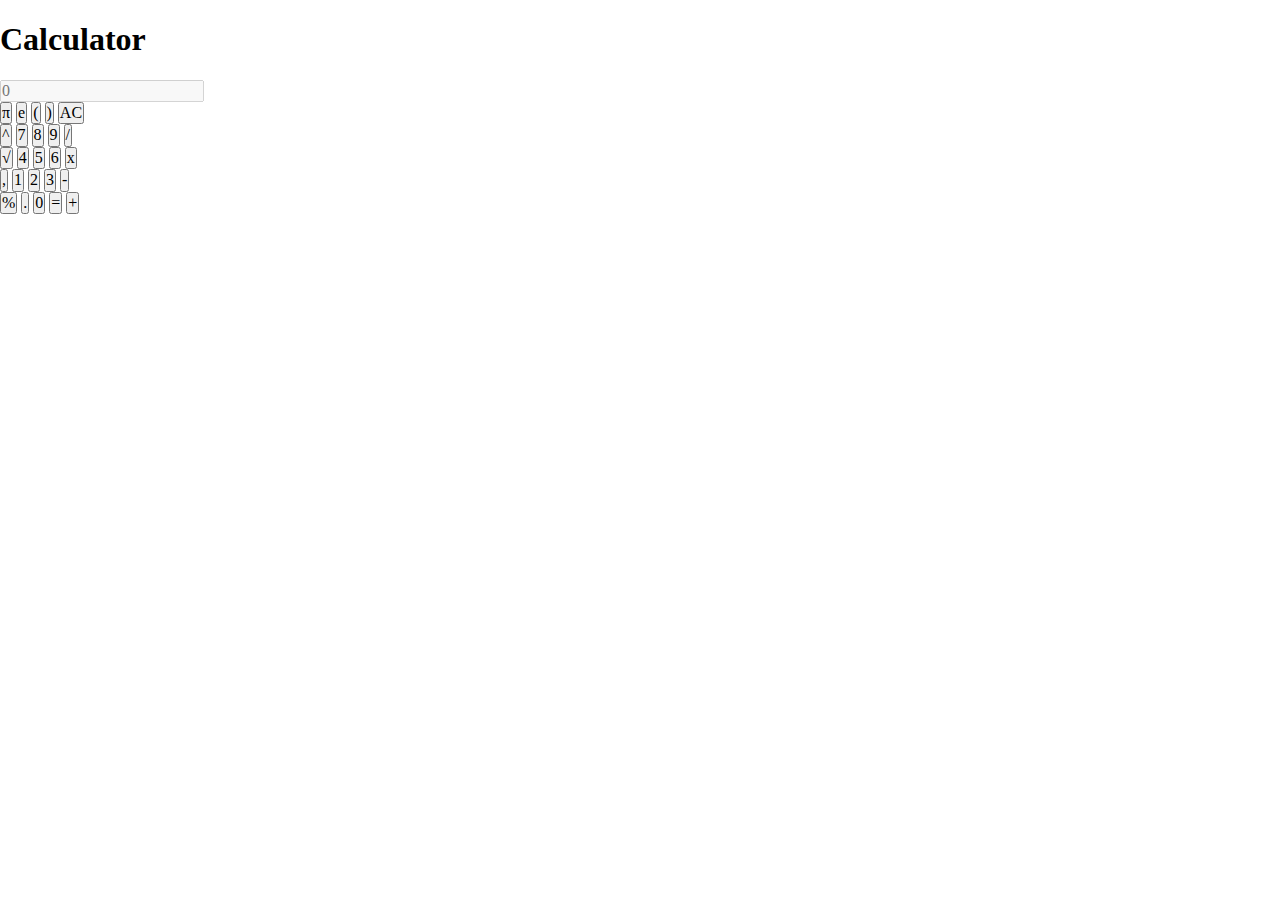
==== calculator.html @ 9c0419e0 "HTML CSS JavaScript" ====
<!-- Calculcadora | Calculator -->
<!DOCTYPE html>
<html>
<head>
    <title>Calculator</title>
</head>
<body>
    <!--Enlazar html con CSS | Link html with CSS-->
    <link rel="stylesheet" type="text/css" href="normalize.css">
    <link rel="stylesheet" type="text/css" href="calculator.css">

    <h1>Calculator</h1>
    <div id="calculator-div">
        <!--Operacion | Operation-->
        <input type="text" id="contacto-div__input" placeholder="0" disabled>
        <br>
        <!--Botones | Buttons-->
        <button type="contacto-div__button" onclick="agregar('Pi')">π</button>
        <button type="contacto-div__button" onclick="agregar('e')">e</button>
        <button type="contacto-div__button" onclick="agregar('(')">(</button>
        <button type="contacto-div__button" onclick="agregar(')')">)</button>
        <button type="contacto-div__button" onclick="agregar('AC')">AC</button>
        <br>
        <button type="contacto-div__button" onclick="agregar('**')">^</button>
        <button type="contacto-div__button" onclick="agregar('7')">7</button>
        <button type="contacto-div__button" onclick="agregar('8')">8</button>
        <button type="contacto-div__button" onclick="agregar('9')">9</button>
        <button type="contacto-div__button" onclick="agregar('/')">/</button>
        <br>
        <button type="contacto-div__button" onclick="agregar('**0.5')">√</button>
        <button type="contacto-div__button" onclick="agregar('4')">4</button>
        <button type="contacto-div__button" onclick="agregar('5')">5</button>
        <button type="contacto-div__button" onclick="agregar('6')">6</button>
        <button type="contacto-div__button" onclick="agregar('*')">x</button>
        <br>
        <button type="contacto-div__button" onclick="agregar(',')">,</button>
        <button type="contacto-div__button" onclick="agregar('1')">1</button>
        <button type="contacto-div__button" onclick="agregar('2')">2</button>
        <button type="contacto-div__button" onclick="agregar('3')">3</button>
        <button type="contacto-div__button" onclick="agregar('-')">-</button>
        <br>
        <button type="contacto-div__button" onclick="agregar('%')">%</button>
        <button type="contacto-div__button" onclick="agregar('.')">.</button>
        <button type="contacto-div__button" onclick="agregar('0')">0</button>
        <button type="contacto-div__button" onclick="agregar('=')">=</button>
        <button type="contacto-div__button" onclick="agregar('+')">+</button>
    </div>
    <!--Enlazar html con JS | Link html with JS-->
    <script src="calculator.js"></script>
</body>
</html>
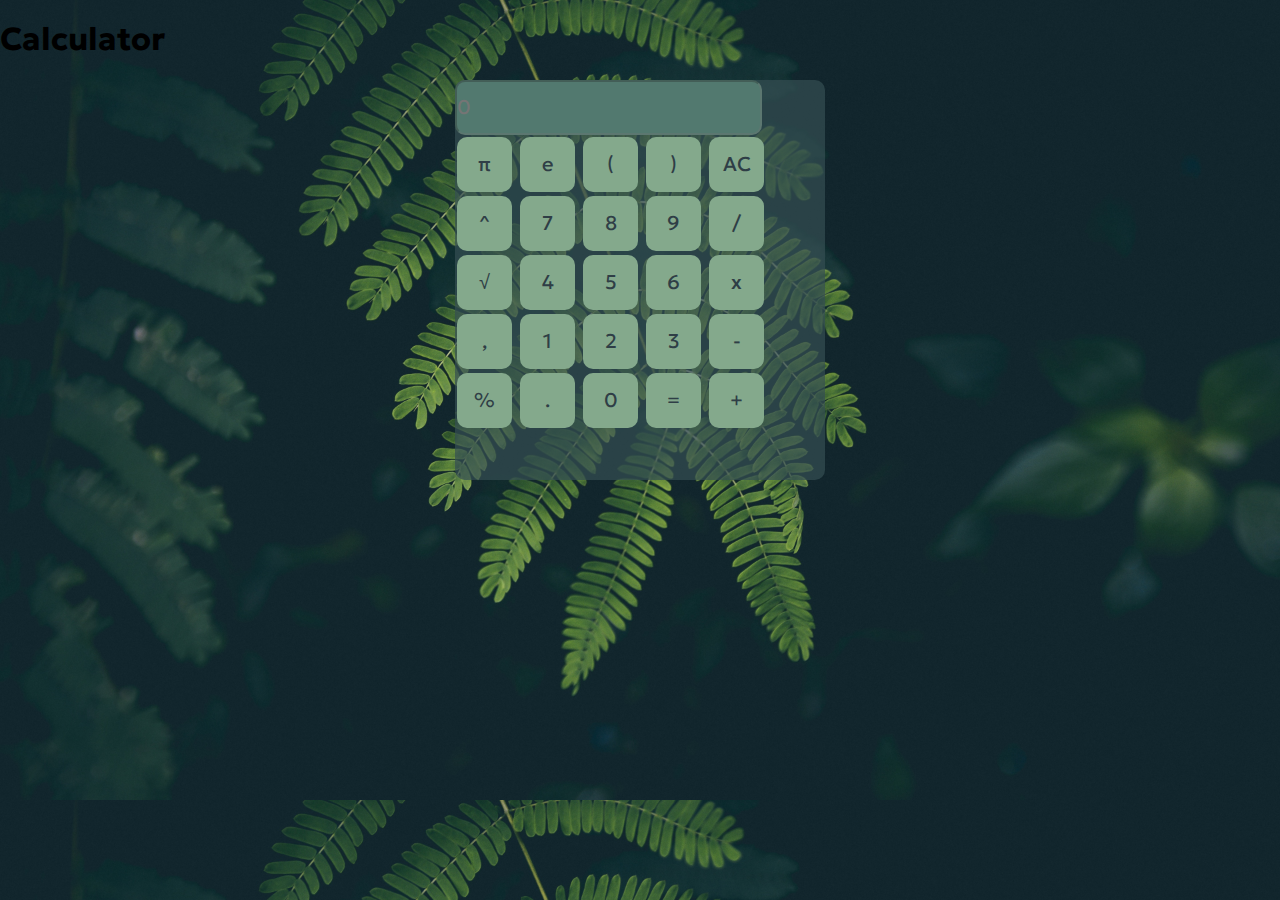
==== commit 9d80cf0d: "update" ====
--- a/calculator.html
+++ b/calculator.html
@@ -8,42 +8,42 @@
     <!--Enlazar html con CSS | Link html with CSS-->
     <link rel="stylesheet" type="text/css" href="normalize.css">
     <link rel="stylesheet" type="text/css" href="calculator.css">
-
+    <link href="https://fonts.googleapis.com/css2?family=Geologica&family=Montserrat:wght@600&family=Pixelify+Sans&family=Roboto:wght@100&display=swap" rel="stylesheet">
     <h1>Calculator</h1>
-    <div id="calculator-div">
+        <div class="calculator-div">
         <!--Operacion | Operation-->
         <input type="text" id="contacto-div__input" placeholder="0" disabled>
         <br>
         <!--Botones | Buttons-->
-        <button type="contacto-div__button" onclick="agregar('Pi')">π</button>
-        <button type="contacto-div__button" onclick="agregar('e')">e</button>
-        <button type="contacto-div__button" onclick="agregar('(')">(</button>
-        <button type="contacto-div__button" onclick="agregar(')')">)</button>
-        <button type="contacto-div__button" onclick="agregar('AC')">AC</button>
+        <button type="button" class="contacto-div__button" onclick="agregar('Pi')">π</button>
+        <button type="button" class="contacto-div__button"  onclick="agregar('e')">e</button>
+        <button type="button" class="contacto-div__button" onclick="agregar('(')">(</button>
+        <button type="button" class="contacto-div__button" onclick="agregar(')')">)</button>
+        <button type="button" class="contacto-div__button" onclick="agregar('AC')">AC</button>
         <br>
-        <button type="contacto-div__button" onclick="agregar('**')">^</button>
-        <button type="contacto-div__button" onclick="agregar('7')">7</button>
-        <button type="contacto-div__button" onclick="agregar('8')">8</button>
-        <button type="contacto-div__button" onclick="agregar('9')">9</button>
-        <button type="contacto-div__button" onclick="agregar('/')">/</button>
+        <button type="button" class="contacto-div__button" onclick="agregar('**')">^</button>
+        <button type="button" class="contacto-div__button" onclick="agregar('7')">7</button>
+        <button type="button" class="contacto-div__button" onclick="agregar('8')">8</button>
+        <button type="button" class="contacto-div__button" onclick="agregar('9')">9</button>
+        <button type="button" class="contacto-div__button" onclick="agregar('/')">/</button>
         <br>
-        <button type="contacto-div__button" onclick="agregar('**0.5')">√</button>
-        <button type="contacto-div__button" onclick="agregar('4')">4</button>
-        <button type="contacto-div__button" onclick="agregar('5')">5</button>
-        <button type="contacto-div__button" onclick="agregar('6')">6</button>
-        <button type="contacto-div__button" onclick="agregar('*')">x</button>
+        <button type="button" class="contacto-div__button" onclick="agregar('**0.5')">√</button>
+        <button type="button" class="contacto-div__button" onclick="agregar('4')">4</button>
+        <button type="button" class="contacto-div__button" onclick="agregar('5')">5</button>
+        <button type="button" class="contacto-div__button" onclick="agregar('6')">6</button>
+        <button type="button" class="contacto-div__button" onclick="agregar('*')">x</button>
         <br>
-        <button type="contacto-div__button" onclick="agregar(',')">,</button>
-        <button type="contacto-div__button" onclick="agregar('1')">1</button>
-        <button type="contacto-div__button" onclick="agregar('2')">2</button>
-        <button type="contacto-div__button" onclick="agregar('3')">3</button>
-        <button type="contacto-div__button" onclick="agregar('-')">-</button>
+        <button type="button" class="contacto-div__button" onclick="agregar(',')">,</button>
+        <button type="button" class="contacto-div__button" onclick="agregar('1')">1</button>
+        <button type="button" class="contacto-div__button" onclick="agregar('2')">2</button>
+        <button type="button" class="contacto-div__button" onclick="agregar('3')">3</button>
+        <button type="button" class="contacto-div__button" onclick="agregar('-')">-</button>
         <br>
-        <button type="contacto-div__button" onclick="agregar('%')">%</button>
-        <button type="contacto-div__button" onclick="agregar('.')">.</button>
-        <button type="contacto-div__button" onclick="agregar('0')">0</button>
-        <button type="contacto-div__button" onclick="agregar('=')">=</button>
-        <button type="contacto-div__button" onclick="agregar('+')">+</button>
+        <button type="button" class="contacto-div__button" onclick="agregar('%')">%</button>
+        <button type="button" class="contacto-div__button" onclick="agregar('.')">.</button>
+        <button type="button" class="contacto-div__button" onclick="agregar('0')">0</button>
+        <button type="button" class="contacto-div__button" onclick="agregar('=')">=</button>
+        <button type="button" class="contacto-div__button" onclick="agregar('+')">+</button>
     </div>
     <!--Enlazar html con JS | Link html with JS-->
     <script src="calculator.js"></script>
--- a/calculator.css
+++ b/calculator.css
@@ -0,0 +1,51 @@
+/*Paleta de Color | Color Palette*/
+/*
+cad2c5
+84a98c
+52796f
+354f52
+2f3e46
+*/
+
+body{
+    /*Imagen de fondo | Background image*/
+    background-image: url("Wallpapers.jpg");
+    /*Tamaño de la imagen | Image size*/
+    background-size: cover;
+    /*Tipografia | Font*/;
+    font-family: 'Geologica', sans-serif;
+    
+}
+
+.calculator-div{
+    width: 370px;
+    height: 400px;
+    background-color: rgba(53, 79, 82,0.7);
+    border-radius: 10px;
+    margin: auto;
+}
+
+.contacto-div__button{
+    width: 55px;
+    height: 55px;
+    background-color: #84a98c;
+    border-radius: 10px;
+    color: #2f3e46;
+    cursor: pointer;
+    font-size: 20px;
+    margin: 2px;
+    border: none;
+}
+
+.contacto-div__button:active {
+    background-color: #52796f; /* Cambia este valor al color que desees cuando el botón es presionado */
+}
+
+#contacto-div__input{
+    width: 307px;
+    height: 55px;
+    border-radius: 10px;
+    font-size: 20px;
+    color: #cad2c5;
+    background-color: #52796f
+}
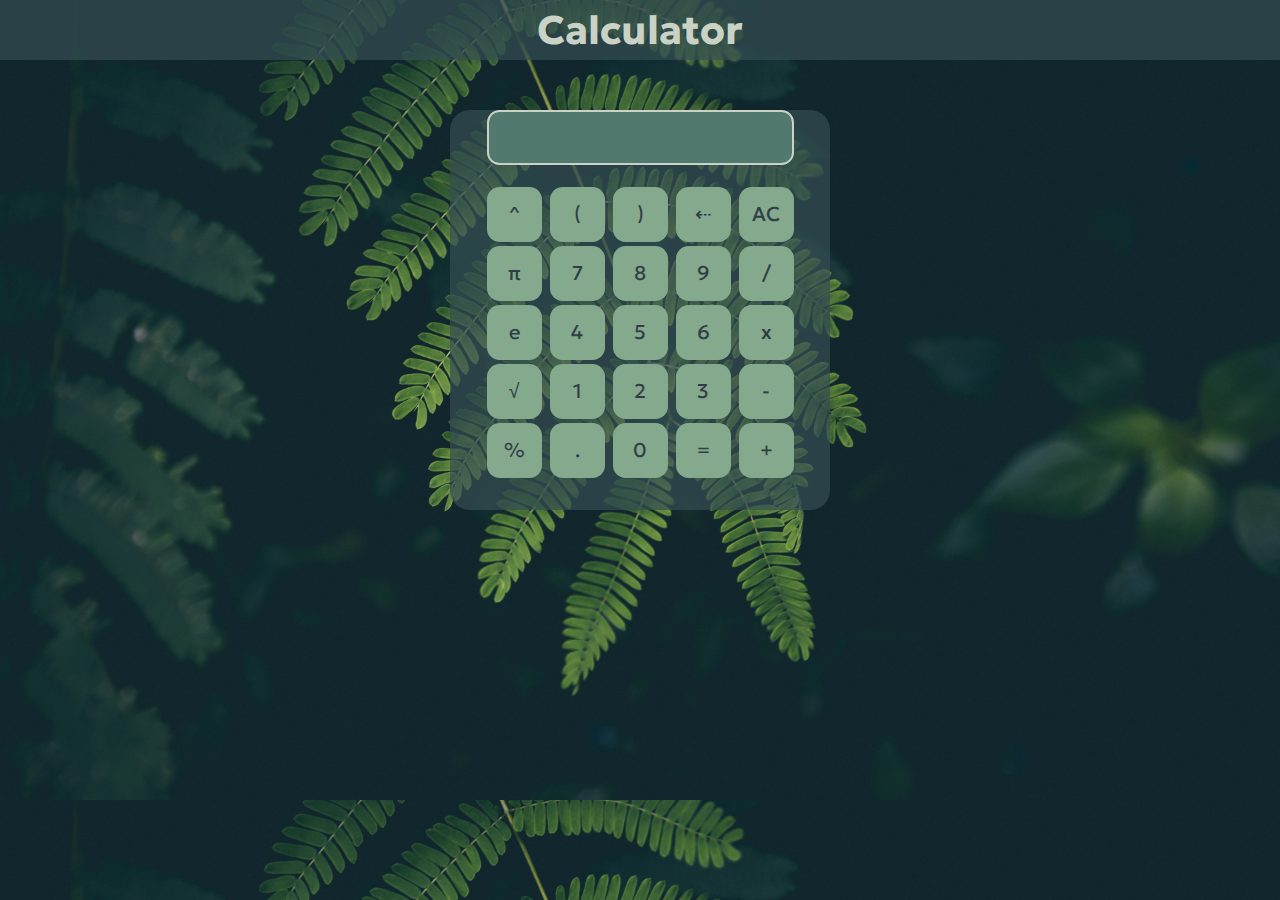
==== commit 5ca9fecf: "Update" ====
--- a/calculator.html
+++ b/calculator.html
@@ -1,51 +1,113 @@
 <!-- Calculcadora | Calculator -->
 <!DOCTYPE html>
 <html>
+
 <head>
     <title>Calculator</title>
 </head>
+
 <body>
     <!--Enlazar html con CSS | Link html with CSS-->
-    <link rel="stylesheet" type="text/css" href="normalize.css">
-    <link rel="stylesheet" type="text/css" href="calculator.css">
-    <link href="https://fonts.googleapis.com/css2?family=Geologica&family=Montserrat:wght@600&family=Pixelify+Sans&family=Roboto:wght@100&display=swap" rel="stylesheet">
+    <link rel="stylesheet" type="text/css" href="normalize.css" />
+    <link rel="stylesheet" type="text/css" href="calculator.css" />
+    <link href="https://fonts.googleapis.com/css2?family=Geologica&family=Montserrat:wght@600&family=Pixelify+Sans&family=Roboto:wght@100&display=swap" rel="stylesheet" />
     <h1>Calculator</h1>
-        <div class="calculator-div">
-        <!--Operacion | Operation-->
-        <input type="text" id="contacto-div__input" placeholder="0" disabled>
-        <br>
+    <!--Calculadora | Calculator-->
+    <div class="calculator-div">
+        <!--Mostrar Operacion | Show Operation-->
+        <div class="calculator-div__div1">
+            <input type="text" id="contacto-div__div-input" disabled />
+        </div>
         <!--Botones | Buttons-->
-        <button type="button" class="contacto-div__button" onclick="agregar('Pi')">π</button>
-        <button type="button" class="contacto-div__button"  onclick="agregar('e')">e</button>
-        <button type="button" class="contacto-div__button" onclick="agregar('(')">(</button>
-        <button type="button" class="contacto-div__button" onclick="agregar(')')">)</button>
-        <button type="button" class="contacto-div__button" onclick="agregar('AC')">AC</button>
-        <br>
-        <button type="button" class="contacto-div__button" onclick="agregar('**')">^</button>
-        <button type="button" class="contacto-div__button" onclick="agregar('7')">7</button>
-        <button type="button" class="contacto-div__button" onclick="agregar('8')">8</button>
-        <button type="button" class="contacto-div__button" onclick="agregar('9')">9</button>
-        <button type="button" class="contacto-div__button" onclick="agregar('/')">/</button>
-        <br>
-        <button type="button" class="contacto-div__button" onclick="agregar('**0.5')">√</button>
-        <button type="button" class="contacto-div__button" onclick="agregar('4')">4</button>
-        <button type="button" class="contacto-div__button" onclick="agregar('5')">5</button>
-        <button type="button" class="contacto-div__button" onclick="agregar('6')">6</button>
-        <button type="button" class="contacto-div__button" onclick="agregar('*')">x</button>
-        <br>
-        <button type="button" class="contacto-div__button" onclick="agregar(',')">,</button>
-        <button type="button" class="contacto-div__button" onclick="agregar('1')">1</button>
-        <button type="button" class="contacto-div__button" onclick="agregar('2')">2</button>
-        <button type="button" class="contacto-div__button" onclick="agregar('3')">3</button>
-        <button type="button" class="contacto-div__button" onclick="agregar('-')">-</button>
-        <br>
-        <button type="button" class="contacto-div__button" onclick="agregar('%')">%</button>
-        <button type="button" class="contacto-div__button" onclick="agregar('.')">.</button>
-        <button type="button" class="contacto-div__button" onclick="agregar('0')">0</button>
-        <button type="button" class="contacto-div__button" onclick="agregar('=')">=</button>
-        <button type="button" class="contacto-div__button" onclick="agregar('+')">+</button>
+        <div class="calculator-div__div2">
+            <!--Primer Fila | First Row-->
+            <button type="button" class="contacto-div__dev-button" onclick="agregar('**')">
+                ^
+            </button>
+            <button type="button" class="contacto-div__dev-button" onclick="agregar('(')">
+                (
+            </button>
+            <button type="button" class="contacto-div__dev-button" onclick="agregar(')')">
+                )
+            </button>
+            <button type="button" class="contacto-div__dev-button" onclick="agregar('A')">
+                ⇠
+            </button>
+            <button type="button" class="contacto-div__dev-button" onclick="agregar('C')">
+                AC
+            </button>
+            <br />
+            <!--Segunda Fila | Second Row-->
+            <button type="button" class="contacto-div__dev-button" onclick="agregar('P')">
+                π
+            </button>
+            <button type="button" class="contacto-div__dev-button" onclick="agregar('7')">
+                7
+            </button>
+            <button type="button" class="contacto-div__dev-button" onclick="agregar('8')">
+                8
+            </button>
+            <button type="button" class="contacto-div__dev-button" onclick="agregar('9')">
+                9
+            </button>
+            <button type="button" class="contacto-div__dev-button" onclick="agregar('/')">
+                /
+            </button>
+            <br />
+            <!--Tercer Fila | Third Row-->
+            <button type="button" class="contacto-div__dev-button" onclick="agregar('e')">
+                e
+            </button>
+            <button type="button" class="contacto-div__dev-button" onclick="agregar('4')">
+                4
+            </button>
+            <button type="button" class="contacto-div__dev-button" onclick="agregar('5')">
+                5
+            </button>
+            <button type="button" class="contacto-div__dev-button" onclick="agregar('6')">
+                6
+            </button>
+            <button type="button" class="contacto-div__dev-button" onclick="agregar('*')">
+                x
+            </button>
+            <br />
+            <!--Cuarta Fila | Fourth Row-->
+            <button type="button" class="contacto-div__dev-button" onclick="agregar('R')">
+                √
+            </button>
+            <button type="button" class="contacto-div__dev-button" onclick="agregar('1')">
+                1
+            </button>
+            <button type="button" class="contacto-div__dev-button" onclick="agregar('2')">
+                2
+            </button>
+            <button type="button" class="contacto-div__dev-button" onclick="agregar('3')">
+                3
+            </button>
+            <button type="button" class="contacto-div__dev-button" onclick="agregar('-')">
+                -
+            </button>
+            <br />
+            <!--Quinta Fila | Fifth Row-->
+            <button type="button" class="contacto-div__dev-button" onclick="agregar('%')">
+                %
+            </button>
+            <button type="button" class="contacto-div__dev-button" onclick="agregar('.')">
+                .
+            </button>
+            <button type="button" class="contacto-div__dev-button" onclick="agregar('0')">
+                0
+            </button>
+            <button type="button" class="contacto-div__dev-button" onclick="agregar('=')">
+                =
+            </button>
+            <button type="button" class="contacto-div__dev-button" onclick="agregar('+')">
+                +
+            </button>
+        </div>
     </div>
     <!--Enlazar html con JS | Link html with JS-->
     <script src="calculator.js"></script>
 </body>
-</html>
+
+</html>--- a/calculator.css
+++ b/calculator.css
@@ -8,28 +8,60 @@
 */
 
 body{
-    /*Imagen de fondo | Background image*/
     background-image: url("Wallpapers.jpg");
-    /*Tamaño de la imagen | Image size*/
     background-size: cover;
-    /*Tipografia | Font*/;
     font-family: 'Geologica', sans-serif;
-    
+}
+
+h1{
+    background-color: #354f52b3;
+    color: #cad2c5;
+    height: 60px;
+    font-size: 40px;
+    margin: 0;
+    display: flex;
+    justify-content: center;
+    align-items: center;
+
 }
 
 .calculator-div{
-    width: 370px;
+    width: 380px;
     height: 400px;
     background-color: rgba(53, 79, 82,0.7);
-    border-radius: 10px;
+    border-radius: 20px;
+    margin: auto;
+    margin-top: 50px;
+}
+
+.calculator-div__div1{
+    width: 307px;
+    height: 55px;
     margin: auto;
 }
 
-.contacto-div__button{
+#contacto-div__div-input{
+    width: 307px;
+    height: 55px;
+    border: 2px solid #cad2c5;
+    border-radius: 12.5px;
+    font-size: 25px;
+    color: #cad2c5;
+    background-color: #52796f
+}
+
+.calculator-div__div2{
+    width: 311px;
+    height: 300px;
+    margin: auto;
+    margin-top: 20px;
+}
+
+.contacto-div__dev-button{
     width: 55px;
     height: 55px;
     background-color: #84a98c;
-    border-radius: 10px;
+    border-radius: 12.5px;
     color: #2f3e46;
     cursor: pointer;
     font-size: 20px;
@@ -37,15 +69,6 @@
     border: none;
 }
 
-.contacto-div__button:active {
-    background-color: #52796f; /* Cambia este valor al color que desees cuando el botón es presionado */
+.contacto-div__dev-button:active {
+    background-color: #52796f; 
 }
-
-#contacto-div__input{
-    width: 307px;
-    height: 55px;
-    border-radius: 10px;
-    font-size: 20px;
-    color: #cad2c5;
-    background-color: #52796f
-}
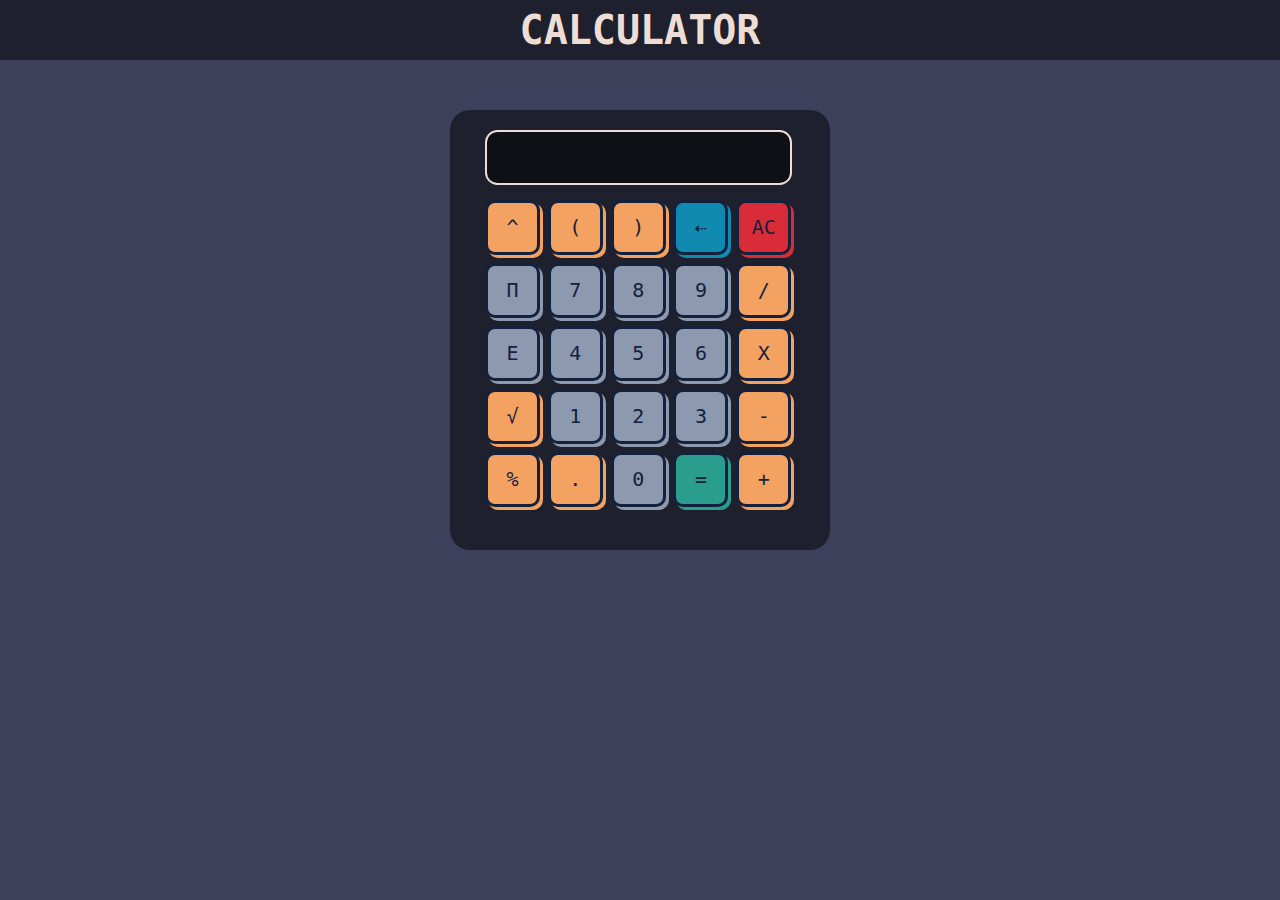
==== commit 83259201: "Update CSS and HTML" ====
--- a/calculator.html
+++ b/calculator.html
@@ -1,113 +1,116 @@
 <!-- Calculcadora | Calculator -->
 <!DOCTYPE html>
 <html>
+    <!--Encabezado | Header-->
+    <head>
+        <title>Calculator</title>
+    </head>
 
-<head>
-    <title>Calculator</title>
-</head>
+    <!--Cuerpo | Body-->
+    <body>
+        <!--Enlazar html con CSS Normalizer| Link html with CSS Normalizer-->
+        <link rel="stylesheet" type="text/css" href="normalize.css" />
+        <!--Enlazar html con CSS | Link html with CSS-->
+        <link rel="stylesheet" type="text/css" href="calculator.css" />
+        <!--Enlazar html con Google Fonts | Link html with Google Fonts-->
+        <link href="https://fonts.googleapis.com/css2?family=Geologica&family=Montserrat:wght@600&family=Pixelify+Sans&family=Roboto:wght@100&display=swap" rel="stylesheet" />
+        
+        <!--Titulo | Title-->
+        <h1>Calculator</h1>
 
-<body>
-    <!--Enlazar html con CSS | Link html with CSS-->
-    <link rel="stylesheet" type="text/css" href="normalize.css" />
-    <link rel="stylesheet" type="text/css" href="calculator.css" />
-    <link href="https://fonts.googleapis.com/css2?family=Geologica&family=Montserrat:wght@600&family=Pixelify+Sans&family=Roboto:wght@100&display=swap" rel="stylesheet" />
-    <h1>Calculator</h1>
-    <!--Calculadora | Calculator-->
-    <div class="calculator-div">
-        <!--Mostrar Operacion | Show Operation-->
-        <div class="calculator-div__div1">
-            <input type="text" id="contacto-div__div-input" disabled />
+        <!--Contenedor de la calculadora | Calculator Container-->
+        <div class="calculator-div">
+
+            <!--Mostrar Operacion | Show Operation-->
+            <div class="calculator-div__div1">
+                <input type="text" id="contacto-div__div-input" disabled />
+            </div>
+
+            <!--Botones | Buttons-->
+            <div class="calculator-div__div2">
+             <!--Primer Fila | First Row-->
+                <button type="button" class="contacto-div__dev-button-symbols" onclick="agregar('**')">
+                    ^
+                </button>
+                <button type="button" class="contacto-div__dev-button-symbols" onclick="agregar('(')">
+                    (
+                </button>
+                <button type="button" class="contacto-div__dev-button-symbols" onclick="agregar(')')">
+                    )
+                </button>
+                <button type="button" class="contacto-div__dev-button-delete2" onclick="agregar('A')">
+                    ⇠
+                </button>
+                <button type="button" class="contacto-div__dev-button-delete" onclick="agregar('C')">
+                    AC
+                </button>
+                <!--Segunda Fila | Second Row-->
+                <button type="button" class="contacto-div__dev-button-number" onclick="agregar('P')">
+                    π
+                </button>
+                <button type="button" class="contacto-div__dev-button-number" onclick="agregar('7')">
+                    7
+                </button>
+                <button type="button" class="contacto-div__dev-button-number" onclick="agregar('8')">
+                    8
+                </button>
+                <button type="button" class="contacto-div__dev-button-number" onclick="agregar('9')">
+                    9
+                </button>
+                <button type="button" class="contacto-div__dev-button-symbols" onclick="agregar('/')">
+                    /
+                </button>
+                <!--Tercer Fila | Third Row-->
+                <button type="button" class="contacto-div__dev-button-number" onclick="agregar('e')">
+                    e
+                </button>
+                <button type="button" class="contacto-div__dev-button-number" onclick="agregar('4')">
+                    4
+                </button>
+                <button type="button" class="contacto-div__dev-button-number" onclick="agregar('5')">
+                    5
+                </button>
+                <button type="button" class="contacto-div__dev-button-number" onclick="agregar('6')">
+                    6
+                </button>
+                <button type="button" class="contacto-div__dev-button-symbols" onclick="agregar('*')">
+                    x
+                </button>
+                <!--Cuarta Fila | Fourth Row-->
+                <button type="button" class="contacto-div__dev-button-symbols" onclick="agregar('R')">
+                    √
+                </button>
+                <button type="button" class="contacto-div__dev-button-number" onclick="agregar('1')">
+                    1
+                </button>
+                <button type="button" class="contacto-div__dev-button-number" onclick="agregar('2')">
+                    2
+                </button>
+                <button type="button" class="contacto-div__dev-button-number" onclick="agregar('3')">
+                    3
+                </button>
+                <button type="button" class="contacto-div__dev-button-symbols" onclick="agregar('-')">
+                    -
+                </button>
+                <!--Quinta Fila | Fifth Row-->
+                <button type="button" class="contacto-div__dev-button-symbols" onclick="agregar('%')">
+                    %
+                </button>
+                <button type="button" class="contacto-div__dev-button-symbols" onclick="agregar('.')">
+                    .
+                </button>
+                <button type="button" class="contacto-div__dev-button-number" onclick="agregar('0')">
+                    0
+                </button>
+                <button type="button" class="contacto-div__dev-button-equal" onclick="agregar('=')">
+                    =
+                </button>
+                <button type="button" class="contacto-div__dev-button-symbols" onclick="agregar('+')">
+                    +
+                </button>
+            </div>
         </div>
-        <!--Botones | Buttons-->
-        <div class="calculator-div__div2">
-            <!--Primer Fila | First Row-->
-            <button type="button" class="contacto-div__dev-button" onclick="agregar('**')">
-                ^
-            </button>
-            <button type="button" class="contacto-div__dev-button" onclick="agregar('(')">
-                (
-            </button>
-            <button type="button" class="contacto-div__dev-button" onclick="agregar(')')">
-                )
-            </button>
-            <button type="button" class="contacto-div__dev-button" onclick="agregar('A')">
-                ⇠
-            </button>
-            <button type="button" class="contacto-div__dev-button" onclick="agregar('C')">
-                AC
-            </button>
-            <br />
-            <!--Segunda Fila | Second Row-->
-            <button type="button" class="contacto-div__dev-button" onclick="agregar('P')">
-                π
-            </button>
-            <button type="button" class="contacto-div__dev-button" onclick="agregar('7')">
-                7
-            </button>
-            <button type="button" class="contacto-div__dev-button" onclick="agregar('8')">
-                8
-            </button>
-            <button type="button" class="contacto-div__dev-button" onclick="agregar('9')">
-                9
-            </button>
-            <button type="button" class="contacto-div__dev-button" onclick="agregar('/')">
-                /
-            </button>
-            <br />
-            <!--Tercer Fila | Third Row-->
-            <button type="button" class="contacto-div__dev-button" onclick="agregar('e')">
-                e
-            </button>
-            <button type="button" class="contacto-div__dev-button" onclick="agregar('4')">
-                4
-            </button>
-            <button type="button" class="contacto-div__dev-button" onclick="agregar('5')">
-                5
-            </button>
-            <button type="button" class="contacto-div__dev-button" onclick="agregar('6')">
-                6
-            </button>
-            <button type="button" class="contacto-div__dev-button" onclick="agregar('*')">
-                x
-            </button>
-            <br />
-            <!--Cuarta Fila | Fourth Row-->
-            <button type="button" class="contacto-div__dev-button" onclick="agregar('R')">
-                √
-            </button>
-            <button type="button" class="contacto-div__dev-button" onclick="agregar('1')">
-                1
-            </button>
-            <button type="button" class="contacto-div__dev-button" onclick="agregar('2')">
-                2
-            </button>
-            <button type="button" class="contacto-div__dev-button" onclick="agregar('3')">
-                3
-            </button>
-            <button type="button" class="contacto-div__dev-button" onclick="agregar('-')">
-                -
-            </button>
-            <br />
-            <!--Quinta Fila | Fifth Row-->
-            <button type="button" class="contacto-div__dev-button" onclick="agregar('%')">
-                %
-            </button>
-            <button type="button" class="contacto-div__dev-button" onclick="agregar('.')">
-                .
-            </button>
-            <button type="button" class="contacto-div__dev-button" onclick="agregar('0')">
-                0
-            </button>
-            <button type="button" class="contacto-div__dev-button" onclick="agregar('=')">
-                =
-            </button>
-            <button type="button" class="contacto-div__dev-button" onclick="agregar('+')">
-                +
-            </button>
-        </div>
-    </div>
-    <!--Enlazar html con JS | Link html with JS-->
-    <script src="calculator.js"></script>
-</body>
-
+        <!--Enlazar html con JS | Link html with JS-->
+        <script src="calculator.js"></script>
+    </body>
 </html>--- a/calculator.css
+++ b/calculator.css
@@ -1,74 +1,150 @@
-/*Paleta de Color | Color Palette*/
-/*
-cad2c5
-84a98c
-52796f
-354f52
-2f3e46
-*/
+/*Estilo de la calculadora | Calculator Style*/
 
+/*Cuerpo de la página | Body of the page*/
 body{
-    background-image: url("Wallpapers.jpg");
-    background-size: cover;
-    font-family: 'Geologica', sans-serif;
+    background-color: #3D405B;
+    font-family: monospace;
+    text-transform: uppercase;
 }
 
+/*Titulo de la página | Title of the page*/
 h1{
-    background-color: #354f52b3;
-    color: #cad2c5;
+    background-color: rgb(0, 0, 0,0.5);
+    color: #EDDDD4;
     height: 60px;
     font-size: 40px;
     margin: 0;
     display: flex;
     justify-content: center;
     align-items: center;
-
 }
 
+/*Contenedor de la calculadora | Calculator container*/
 .calculator-div{
     width: 380px;
-    height: 400px;
-    background-color: rgba(53, 79, 82,0.7);
+    height: 440px;
+    background-color: rgb(0, 0, 0,0.5);
     border-radius: 20px;
     margin: auto;
     margin-top: 50px;
+    position: relative;
 }
 
+/*Contenedor del input | Input container*/
 .calculator-div__div1{
-    width: 307px;
-    height: 55px;
-    margin: auto;
+    position: absolute;
+    width: 310px;
+    height: 60px;
+    left: 35px;
+    top: 20px;
 }
-
 #contacto-div__div-input{
     width: 307px;
     height: 55px;
-    border: 2px solid #cad2c5;
+    border: 2px solid #EDDDD4;
     border-radius: 12.5px;
     font-size: 25px;
-    color: #cad2c5;
-    background-color: #52796f
+    color: #EDDDD4;
+    background-color: rgb(0, 0, 0,0.5);
 }
 
+/*Contenedor de los botones | Buttons container*/
 .calculator-div__div2{
-    width: 311px;
+    position: absolute;
+    width: 310px;
     height: 300px;
-    margin: auto;
-    margin-top: 20px;
+    left: 35px;
+    top: 90px;
 }
 
-.contacto-div__dev-button{
+/*Estilo de los botones que tienen simbolos | Style of the buttons that have symbols*/
+.contacto-div__dev-button-symbols{
     width: 55px;
     height: 55px;
-    background-color: #84a98c;
-    border-radius: 12.5px;
-    color: #2f3e46;
+    text-transform: uppercase;
+    font-size: 20px;
+    color: #14213d;
+    border-radius: 10px;
+    border: 3px solid #14213d;
+    background: #f4a261;
+    box-shadow: 3px 3px #f4a261;
     cursor: pointer;
-    font-size: 20px;
-    margin: 2px;
-    border: none;
+    margin-bottom: 8px;
+}
+.contacto-div__dev-button-symbols:active {
+    box-shadow: none;
+    transform: translate(3px, 3px);
 }
 
-.contacto-div__dev-button:active {
-    background-color: #52796f; 
+/*Estilo del boton de igual | Style of the equal button*/
+.contacto-div__dev-button-equal{
+    width: 55px;
+    height: 55px;
+    text-transform: uppercase;
+    font-size: 20px;
+    color: #14213d;
+    border-radius: 10px;
+    border: 3px solid #14213d;
+    background: #2a9d8f;
+    box-shadow: 3px 3px #2a9d8f;
+    cursor: pointer;
 }
+.contacto-div__dev-button-equal:active {
+    box-shadow: none;
+    transform: translate(3px, 3px);
+}
+
+/*Estilo de los botones que tienen numeros | Style of the buttons that have numbers*/
+.contacto-div__dev-button-number{
+    width: 55px;
+    height: 55px;
+    text-transform: uppercase;
+    font-size: 20px;
+    color: #14213d;
+    border-radius: 10px;
+    border: 3px solid #14213d;
+    background: #8d99ae;
+    box-shadow: 3px 3px #8d99ae;
+    cursor: pointer;
+}
+.contacto-div__dev-button-number:active {
+    box-shadow: none;
+    transform: translate(3px, 3px);
+}
+
+/*Estilo del boton de borrar | Style of the delete button*/
+.contacto-div__dev-button-delete{
+    width: 55px;
+    height: 55px;
+    text-transform: uppercase;
+    font-size: 20px;
+    color: #14213d;
+    border-radius: 10px;
+    border: 3px solid #14213d;
+    background: #da2c38;
+    box-shadow: 3px 3px #da2c38;
+    cursor: pointer;
+}
+.contacto-div__dev-button-delete:active {
+    box-shadow: none;
+    transform: translate(3px, 3px);
+}
+
+/*Estilo del boton de borrar el ultimo numero | Style of the delete last number button*/
+.contacto-div__dev-button-delete2{
+    width: 55px;
+    height: 55px;
+    text-transform: uppercase;
+    font-size: 20px;
+    color: #14213d;
+    border-radius: 10px;
+    border: 3px solid #14213d;
+    background: #118ab2;
+    box-shadow: 3px 3px #118ab2;
+    cursor: pointer;
+}
+.contacto-div__dev-button-delete2:active {
+    box-shadow: none;
+    transform: translate(3px, 3px);
+}
+
